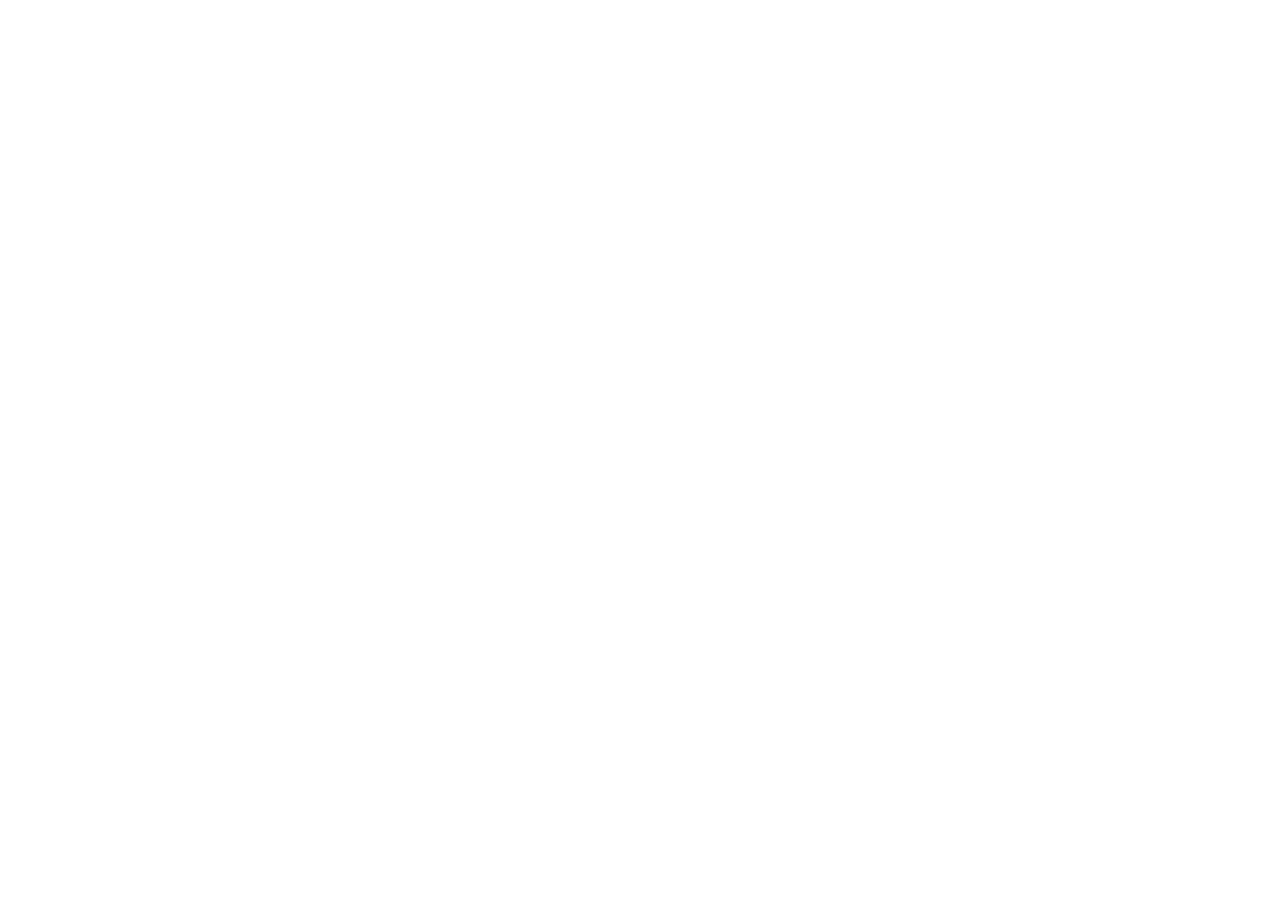
==== forecast.html @ 599de270 "Create forecast.html" ====
<!DOCTYPE html>
<html>
    <head>
        <meta charset="utf-8">
        <meta http-equiv="X-UA-Compatible" content="IE=edge">
        <title>Forecast</title>
        <meta name="description" content="">
        <meta name="viewport" content="width=device-width, initial-scale=1">
        <link rel="preconnect" href="https://fonts.googleapis.com">
        <link rel="preconnect" href="https://fonts.gstatic.com" crossorigin>
        <link href="https://fonts.googleapis.com/css2?family=Open+Sans:wght@400;500;600;700&display=swap" rel="stylesheet">
        <link rel="stylesheet" href="/css/reset.css">
        <link rel="stylesheet" href="/css/styles.css">
    <body>
        <main>
            <section>
                <div id="forecast-weather-wrapper" class="forecast-weather-wrapper"></div>
            </section>
        </main>
        <dialog id="forecast-modal" class="forecast-modal container"></dialog>
        <script src="/js/app.js" type="module"></script>
    </body>
</html>
---- css/styles.css ----
/***** General styles *****/
button {
    cursor: pointer;
}

body {
    font-family: "Open Sans", sans-serif;
}

/***** Main Layout *****/
/* main {
    display: flex;
    flex-direction: column;
} */

.container {
    max-width: 1600px;
    padding-inline: 1rem;
    padding-block: 4.5vh;
    margin-left: auto;
    margin-right: auto;
}

/***** General Typography *****/
h1, h2, h3, h4, h5, h6 {
    line-height: 1.25em;
    margin-bottom: .75rem;
}

h1 {
    font-size: clamp(1.5rem, 3.4vh, 2rem);
    color: white;
}

/***** Hero section *****/
.hero-section {
    min-height: 100vh;
    width: 100vw;
    background-image: linear-gradient(0deg, rgba(0, 0, 0, 0.4), rgba(0, 0, 0, 0.4)), url('/assets/bg-images/hero-background-1.jpg');
    background-size: cover;
    background-position: bottom left;
    color: white;
}

/***** Search *****/
.current-location-button {
    display: inline-flex;
    gap: .4rem;
    /* width: 100%; */
    align-items: center;
    background: transparent;
    border: none;
    padding: .5rem 0 .5rem 1rem;
    margin-bottom: .2rem;
}

.current-location-button:hover {
    background-color: #f4f4f4;
}

.current-location-button img {
    height: 14px;
}

.search-input {
    background-image: url("/assets/icons/search.svg");
    background-repeat: no-repeat;
    background-size: 15px;
    display: flex;
    flex-direction: column;
    background-position: center left 1rem;
    padding: .6em 1em .6em 2.5rem;
    width: 100%;
    border-radius: .5rem;
    border: none;
}

.search-results-wrapper {
    visibility: hidden;
    position: absolute;
    background-color: rgba(255, 255, 255);
    -webkit-box-shadow: 3px 4px 8px 0px rgba(0,0,0,0.1);
    -moz-box-shadow: 3px 4px 8px 0px rgba(0,0,0,0.1);
    box-shadow: 3px 4px 8px 0px rgba(0,0,0,0.1);
}

.search-results-list {
    margin: 0;
    padding: 0;
    color: black;
}

.search-results-list li {
    list-style-type: none;
    padding-block: .4rem;
    padding-inline: 1rem;
    cursor: pointer;    
}

.search-results-list li:hover {
    background-color: #f4f4f4;
}

/***** Quick Search *****/
.quick-search-wrapper {
    padding-block: 1rem;
}

.qs-title {
    font-size: .9rem;
    margin-bottom: .4rem;
    text-transform: uppercase;
    font-weight: 700;
}
.quick-search-buttons {
    display: grid;
    grid-template-columns: 1fr;
    gap: 1rem;
}

.quick-search-buttons button {
    text-align: left;
    border-radius: .5rem;
    padding-inline: .75rem;
    padding-block: .5rem;
    display: flex;
    justify-content: space-between;
    align-items: center;
    gap: .75rem;
    background: transparent;
    border: 2px solid white;
    color: white;
}

.quick-search-buttons button:hover {
    background-color: rgba(255, 255, 255, .2);
}

@media screen and (orientation: landscape) {
    .quick-search-buttons {
        grid-template-columns: repeat(2, 1fr);
    }
}

@media screen and (min-width: 768px) {
    .quick-search-buttons {
        display: grid;
        grid-template-columns: repeat(4, 1fr);
        gap: 1.5rem;
    }
}

.qs-location-name, .qs-state-name, .qs-temp {
    min-height: 1em;
}

.qs-location-name {
    font-size: 1.1rem;
    font-weight: bold;
}

.qs-state-name {
    font-size: 13px;
}

.qs-temp-wrapper {
    display: flex;
    align-items: center;
    gap: .5rem;
}

.qs-icon {
    min-height: 20px;
    width: auto;
}

.qs-temp {
    font-weight: bold;
    font-size: 1.2rem;
}

/***** Current/Day *****/
.current-weather-wrapper {
    padding-block: 2vh;
}

.current-daily-row {
    display: grid;
    grid-template-columns: 1fr;
    gap: 2rem;
    padding-bottom: 2vh;
}

@media screen and (min-width: 1100px) {
    .current-daily-row {
        grid-template-columns: repeat(2, 1fr);
    }
}


.current-weather-wrapper .location-name {
    font-size: clamp(1rem, 2.9vh, 1.5rem);
}

.current-wrapper {
    border: 1px solid white;
    padding: 1rem;
    border-radius: .5rem;
    /* min-width: 100%; */
}

.current-wrapper .current-data {
    display: grid;
    grid-template-columns: 1fr;
    gap: 1rem;
}

@media screen and (orientation: landscape) {
    .current-wrapepr .current-data {
        grid-template-columns: 1fr 1.5fr;
    }
}

@media screen and (min-width: 768px) {
    .current-wrapper .current-data {
        display: grid;
        grid-template-columns: 1fr 1.5fr;
        gap: 1.5rem;
    }
}

.current-wrapper h3 {
    font-size: 1rem;
}

.current-wrapper .temp-wrapper {
    display: flex;
    gap: 1.6rem;
    align-items: center;
}

.current-wrapper .temp-wrapper .temp {
    font-size: 60px;
}

.current-wrapper .info-wrapper {
    display: flex;
    flex-direction: column;
    gap: .75rem;
    justify-content: center;
}

.current-wrapper .info-wrapper .info-row {
    display: flex;
    gap: .5rem;
}

.daily-wrapper {
    padding-block: 2vh;
}

.daily-wrapper h3 {
    border-bottom: 3px solid lightgray;
}

.daily-wrapper .daily-data {
    padding-block: 1rem;
    display: grid;
    grid-template-columns: 1fr;
    gap: 1.5rem;
}

@media screen and (orientation: landscape) {
    .daily-wrapper .daily-data {
        grid-template-columns: 1fr 1.5fr;
    }
}

@media screen and (min-width: 768px) {
    .daily-wrapper .daily-data {
        display: grid;
        grid-template-columns: 1fr 1.5fr;
        gap: 1.5rem;
    }
}

.daily-wrapper .summary-wrapper {
    display: flex;
    gap: 1rem;
}

.daily-wrapper .temp-wrapper {
    font-size: 1.6rem;
}

.daily-wrapper .data-row {
    display: flex;
    justify-content: space-between;
    border-bottom: 1px solid lightgray;
    padding-block: .5rem;
    margin-bottom: .4rem;
}
/***** Forecast *****/
.view-forecast-button {
    border-radius: .3rem;
    background: transparent;
    border: 2px solid white;
    color: white;
}
.view-forecast-button:hover {
    background-color: rgba(255, 255, 255, .2);
}

.forecast-day-wrapper {
    padding-bottom: 2rem;
}

.forecast-modal {
    width: 90vw;
}

.forecast-modal .hourly-list {
    padding: .75rem 0 .75rem 0;
    display: grid;
    gap: 2rem;
    grid-template-columns: 1fr;
    border-bottom: 1px solid lightgray;
}

@media screen and (min-width: 700px) {
    .forecast-modal .hourly-list {
        grid-template-columns: repeat(3, 1fr);
    }
}

@media screen and (min-width: 900px) {
    .forecast-modal .hourly-list {
        grid-template-columns: repeat(6, 1fr);
    }
}

.forecast-modal .data-col span {
    line-height: 1em;
}

.forecast-modal .data-col {
    display: flex;
    flex-direction: column;
    gap: .4rem;
}

.forecast-code-wrapper, .apparent-temp-wrapper, .wind-wrapper, .precip-prob-wrapper {
    display: flex;
    gap: .4rem;
}

.forecast-modal .icon-sm {
    align-self: flex-start;
}

.apprent-temp-wrapper .data-col, .wind-wrapper .data-col, .precip-prob-wrapper .data-col {
    display: flex;
    flex-direction: column;
}
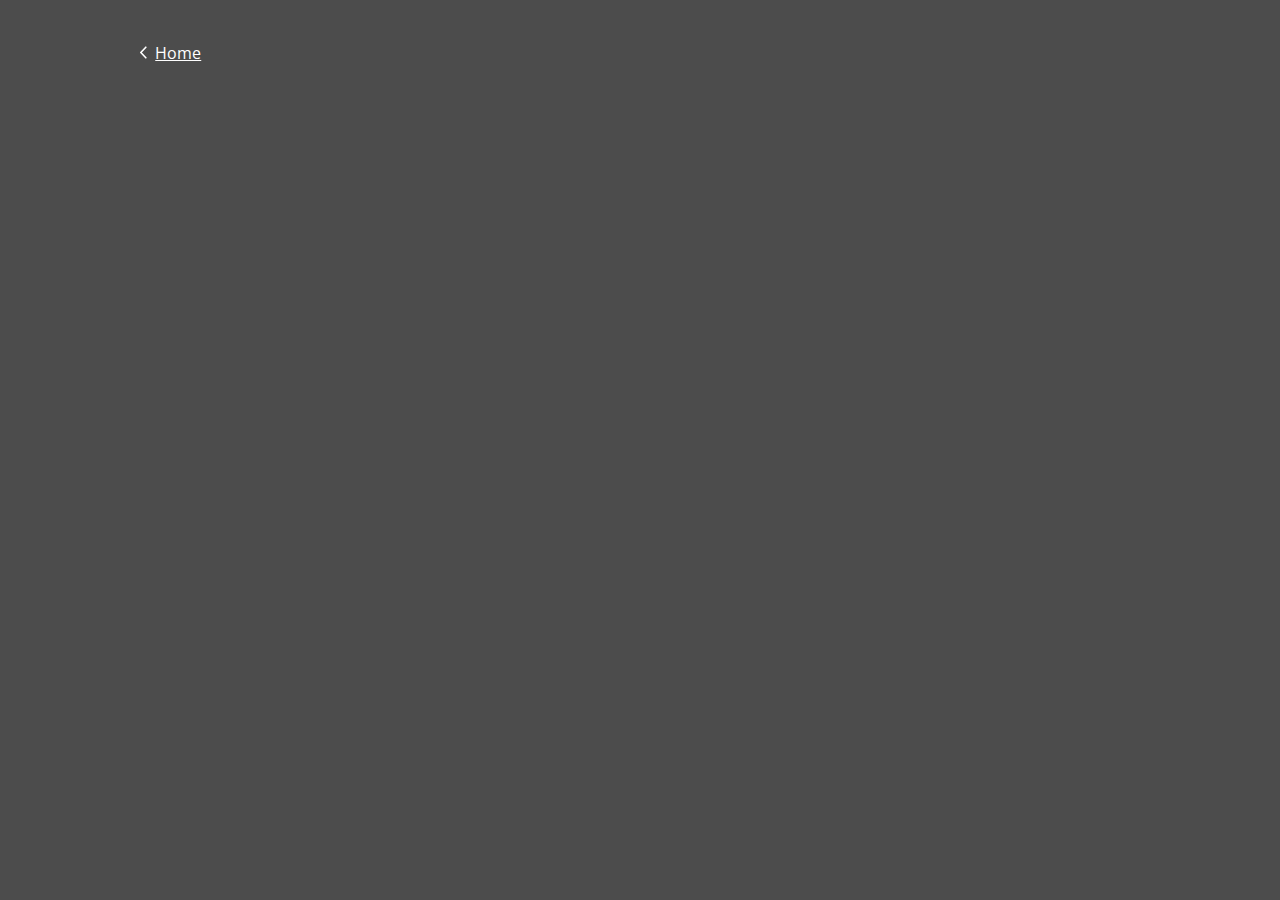
==== commit 3e06e352: "icons/styling/back to top button" ====
--- a/forecast.html
+++ b/forecast.html
@@ -4,6 +4,7 @@
         <meta charset="utf-8">
         <meta http-equiv="X-UA-Compatible" content="IE=edge">
         <title>Forecast</title>
+        <link rel="icon" type="image/x-icon" href="/assets/favicon.ico">
         <meta name="description" content="">
         <meta name="viewport" content="width=device-width, initial-scale=1">
         <link rel="preconnect" href="https://fonts.googleapis.com">
@@ -13,11 +14,16 @@
         <link rel="stylesheet" href="/css/styles.css">
     <body>
         <main>
-            <section>
-                <div id="forecast-weather-wrapper" class="forecast-weather-wrapper"></div>
+            <section class="fullscreen-background">
+                <div class="container">
+                    <a href="index.html" class="forecast-nav-back"><img src="/assets/icons/chevron-left.svg">Home</a>
+                    <div id="forecast-weather-wrapper" class="forecast-weather-wrapper"></div>
+                </div>
             </section>
+            <button id="back-to-top" class="back-to-top hidden">
+                <img src="/assets/icons/chevron-up.svg" alt="Back to Top">
+            </button>
         </main>
-        <dialog id="forecast-modal" class="forecast-modal container"></dialog>
-        <script src="/js/app.js" type="module"></script>
+        <script src="/js/dailyForecast.js" type="module"></script>
     </body>
 </html>--- a/css/styles.css
+++ b/css/styles.css
@@ -1,4 +1,8 @@
-/***** General styles *****/
+/************************* General styles *************************/
+html {
+    scroll-behavior: smooth;
+}
+
 button {
     cursor: pointer;
 }
@@ -7,21 +11,20 @@
     font-family: "Open Sans", sans-serif;
 }
 
-/***** Main Layout *****/
-/* main {
-    display: flex;
-    flex-direction: column;
-} */
+/************************* Main Layout *************************/
+section {
+    padding-inline: 1rem;
+}
 
 .container {
-    max-width: 1600px;
-    padding-inline: 1rem;
+    max-width: 1000px;
     padding-block: 4.5vh;
     margin-left: auto;
     margin-right: auto;
-}
-
-/***** General Typography *****/
+    position: relative;
+}
+
+/************************* General Typography *************************/
 h1, h2, h3, h4, h5, h6 {
     line-height: 1.25em;
     margin-bottom: .75rem;
@@ -32,26 +35,61 @@
     color: white;
 }
 
-/***** Hero section *****/
-.hero-section {
+/******************** Fullscreen Background Image *************************/
+.fullscreen-background {
     min-height: 100vh;
-    width: 100vw;
-    background-image: linear-gradient(0deg, rgba(0, 0, 0, 0.4), rgba(0, 0, 0, 0.4)), url('/assets/bg-images/hero-background-1.jpg');
+    background-image: linear-gradient(0deg, rgba(0, 0, 0, 0.7), rgba(0, 0, 0, 0.7)), url('/assets/bg-images/background-small.jpg');
     background-size: cover;
-    background-position: bottom left;
+    background-position: bottom center;
     color: white;
-}
-
-/***** Search *****/
+    background-repeat: no-repeat;
+}
+
+@media screen and (min-width: 1200px) {
+    .fullscreen-background {
+        background-position: top center;
+        background-image: linear-gradient(0deg, rgba(0, 0, 0, 0.7), rgba(0, 0, 0, 0.7)), url('/assets/bg-images/background-large.jpg');
+    }
+}
+
+/**************** Skeleton Loading *********************/
+.skeleton {
+    opacity: .75;
+    animation: skeleton-loading 1.3s linear infinite alternate;
+}
+
+.skeleton-text {
+    width: 100%;
+    height: .5rem;
+    margin-bottom: .25rem;
+    border-radius: .125rem;
+}
+
+.skeleton-text:last-child {
+    margin-bottom: 0;
+    width: 80%;
+}
+
+@keyframes skeleton-loading {
+    0% {
+        background-color: hsl(200, 20%, 70%)
+    }
+
+    100% {
+        background-color: hsl(200, 20%, 95%)
+    }
+}
+
+/************************* Search *********************/
 .current-location-button {
     display: inline-flex;
     gap: .4rem;
-    /* width: 100%; */
     align-items: center;
     background: transparent;
     border: none;
     padding: .5rem 0 .5rem 1rem;
     margin-bottom: .2rem;
+    width: 100%;
 }
 
 .current-location-button:hover {
@@ -76,12 +114,13 @@
 }
 
 .search-results-wrapper {
+    position: absolute;
     visibility: hidden;
-    position: absolute;
     background-color: rgba(255, 255, 255);
     -webkit-box-shadow: 3px 4px 8px 0px rgba(0,0,0,0.1);
     -moz-box-shadow: 3px 4px 8px 0px rgba(0,0,0,0.1);
     box-shadow: 3px 4px 8px 0px rgba(0,0,0,0.1);
+    width: 100%;
 }
 
 .search-results-list {
@@ -94,16 +133,17 @@
     list-style-type: none;
     padding-block: .4rem;
     padding-inline: 1rem;
-    cursor: pointer;    
+    cursor: pointer;   
+    display: flex;
+    flex-grow: 1;
 }
 
 .search-results-list li:hover {
     background-color: #f4f4f4;
 }
 
-/***** Quick Search *****/
 .quick-search-wrapper {
-    padding-block: 1rem;
+    padding-block: 1.5rem;
 }
 
 .qs-title {
@@ -170,8 +210,8 @@
 }
 
 .qs-icon {
-    min-height: 20px;
-    width: auto;
+    width: 30px;
+    height: auto;
 }
 
 .qs-temp {
@@ -179,34 +219,25 @@
     font-size: 1.2rem;
 }
 
-/***** Current/Day *****/
+/********************v Current Weather  *************************/
 .current-weather-wrapper {
     padding-block: 2vh;
 }
 
-.current-daily-row {
+.current-weather-row {
     display: grid;
     grid-template-columns: 1fr;
     gap: 2rem;
     padding-bottom: 2vh;
-}
-
-@media screen and (min-width: 1100px) {
-    .current-daily-row {
-        grid-template-columns: repeat(2, 1fr);
-    }
-}
-
-
-.current-weather-wrapper .location-name {
-    font-size: clamp(1rem, 2.9vh, 1.5rem);
+    width: 100%;
 }
 
 .current-wrapper {
     border: 1px solid white;
-    padding: 1rem;
+    padding-inline: 2rem;
+    padding-block: 1.5rem;
     border-radius: .5rem;
-    /* min-width: 100%; */
+    max-width: calc(100vw - 2rem);
 }
 
 .current-wrapper .current-data {
@@ -216,7 +247,7 @@
 }
 
 @media screen and (orientation: landscape) {
-    .current-wrapepr .current-data {
+    .current-wrapper .current-data {
         grid-template-columns: 1fr 1.5fr;
     }
 }
@@ -225,12 +256,12 @@
     .current-wrapper .current-data {
         display: grid;
         grid-template-columns: 1fr 1.5fr;
-        gap: 1.5rem;
+        gap: 1rem;
     }
 }
 
 .current-wrapper h3 {
-    font-size: 1rem;
+    font-size: 1.2rem;
 }
 
 .current-wrapper .temp-wrapper {
@@ -240,7 +271,7 @@
 }
 
 .current-wrapper .temp-wrapper .temp {
-    font-size: 60px;
+    font-size: 3.5rem;
 }
 
 .current-wrapper .info-wrapper {
@@ -250,7 +281,7 @@
     justify-content: center;
 }
 
-.current-wrapper .info-wrapper .info-row {
+.current-wrapper .wind-wrapper {
     display: flex;
     gap: .5rem;
 }
@@ -289,76 +320,230 @@
     gap: 1rem;
 }
 
-.daily-wrapper .temp-wrapper {
+.current-wrapper .temp-wrapper {
     font-size: 1.6rem;
-}
-
-.daily-wrapper .data-row {
+    align-self: flex-start;
+}
+
+.current-data .data-row {
     display: flex;
     justify-content: space-between;
     border-bottom: 1px solid lightgray;
     padding-block: .5rem;
     margin-bottom: .4rem;
 }
-/***** Forecast *****/
-.view-forecast-button {
+
+.daily-temps-list-wrapper {
+    display: flex;
+    justify-content: center;
+    padding-top: 2rem;
+}
+
+.daily-temps-list {
+    margin: 0;
+    padding: 0 0 1rem 0;
+    display: flex;
+    gap: 1rem;
+    overflow-x: scroll;
+    max-width: 900px;
+}
+
+.daily-temps-list li {
+    display: flex;
+    flex-direction: column;
+    align-items: center;
+    min-width: 5rem;
+    justify-content: space-between;
+    gap: .2rem;
+}
+
+.high-low-wrapper {
+    display: flex;
+}
+
+.current-weather-wrapper .icon-lg {
+    height: 50px;
+    width: auto;
+}
+
+.current-weather-wrapper .icon-sm {
+    width: 30px;
+    height: auto;
+}
+
+.view-forecast-wrapper {
+    display: flex;
+    justify-content: flex-end;
+}
+
+.view-forecast-wrapper a {
+    color: black;
+    padding-block: .7rem;
+    padding-inline: 1rem;
+    background-color: white;
+    border: 1px solid white;
+    border-radius: .5rem;
+    text-decoration: none;
+    font-weight: bold;
+    width: 100%;
+    text-align: center;
+}
+
+@media screen and (min-width: 1200px) {
+    .view-forecast-wrapper a {
+        width: fit-content;
+    }
+}
+
+.view-forecast-wrapper a:hover {
+    background-color: rgba(255, 255, 255, .2);
+    color: white;
+}
+
+/************************* Forecast *************************/
+.forecast-weather-wrapper {
+    padding-block: 2vh;
+}
+
+.forecast-nav-back {
+    color: white;
+    display: inline-flex;
+    align-items: center;
+    gap: .5rem;
+}
+
+.forecast-nav-back img {
+    height: .8rem;
+    width: auto;
+}
+
+.forecast-heading {
+    display: flex;
+    flex-direction: column;
+    gap: 2rem;
+    margin-bottom: 2rem;
+}
+
+@media screen and (min-width: 768px) {
+    .forecast-heading {
+        flex-direction: row;
+        align-items: center;
+    }
+}
+
+.forecast-sub-heading {
+    padding-inline: 1rem;
+    padding-block: .3rem;
+    font-size: 1rem;
+    color: black;
+    background-color: white;
     border-radius: .3rem;
-    background: transparent;
-    border: 2px solid white;
-    color: white;
-}
-.view-forecast-button:hover {
-    background-color: rgba(255, 255, 255, .2);
+    max-width: fit-content;
+}
+
+.daily-forecast-heading {
+    border-bottom: 3px solid rgba(255, 255, 255, .5);
+    padding-bottom: .3rem;
+    margin-bottom: 2rem;
 }
 
 .forecast-day-wrapper {
     padding-bottom: 2rem;
 }
 
-.forecast-modal {
-    width: 90vw;
-}
-
-.forecast-modal .hourly-list {
-    padding: .75rem 0 .75rem 0;
+/* .forecast-day-wrapper .icon-lg {
+    height: 120px;
+    width: auto;
+} */
+
+.forecast-day-wrapper .icon-lg {
+    height: auto;
+    width: 40%;
+}
+.forecast-day-wrapper .day-data {
     display: grid;
+    gap: 1rem;
+}
+
+@media screen and (min-width: 768px) {
+    .forecast-day-wrapper .day-data {
+        grid-template-columns: 1fr 1fr;
+    }
+}
+
+.forecast-day-wrapper .temp-wrapper {
+    display: flex;
     gap: 2rem;
-    grid-template-columns: 1fr;
+    align-items: center;
+}
+
+.forecast-day-wrapper .high-low-wrapper {
+    display: flex;
+    flex-direction: column;
+    font-size: 2.7rem;
+}
+
+.forecast-day-wrapper .high-low-wrapper p {
+    line-height: 1em;
+    font-weight: 500;
+}
+
+.forecast-day-wrapper .high-low-wrapper .title {
+    font-size: 1.2rem;
+}
+
+.forecast-day-wrapper .col:nth-of-type(1) {
+    display: flex;
+    flex-direction: column;
+    gap: 1rem;
+}
+
+.forecast-day-wrapper .data-row {
+    display: flex;
+    justify-content: space-between;
     border-bottom: 1px solid lightgray;
-}
-
-@media screen and (min-width: 700px) {
-    .forecast-modal .hourly-list {
-        grid-template-columns: repeat(3, 1fr);
-    }
-}
-
-@media screen and (min-width: 900px) {
-    .forecast-modal .hourly-list {
-        grid-template-columns: repeat(6, 1fr);
-    }
-}
-
-.forecast-modal .data-col span {
-    line-height: 1em;
-}
-
-.forecast-modal .data-col {
-    display: flex;
-    flex-direction: column;
-    gap: .4rem;
-}
-
-.forecast-code-wrapper, .apparent-temp-wrapper, .wind-wrapper, .precip-prob-wrapper {
-    display: flex;
-    gap: .4rem;
-}
-
-.forecast-modal .icon-sm {
-    align-self: flex-start;
-}
-
-.apprent-temp-wrapper .data-col, .wind-wrapper .data-col, .precip-prob-wrapper .data-col {
-    display: flex;
-    flex-direction: column;
+    padding-block: .5rem;
+    margin-bottom: .4rem;
+}
+
+.forecast-day-wrapper .data-row .title {
+    font-weight: bold;
+}
+
+.forecast-day-wrapper .weathercode {
+    font-weight: bold;
+    font-size: 1.1rem;
+}
+
+/************************* Back to top button *************************/
+
+/* Back to top button */
+
+.back-to-top {
+    border: none;
+    border-radius: .2rem;
+    position: fixed;
+    bottom: 1rem;
+    right: 1rem;
+    background-color: white;
+    height: 2.5rem;
+    width: 2.5rem;
+    display: flex;
+    display: -webkit-box;
+    display: -moz-box;
+    display: -ms-flexbox;
+    display: -webkit-flex;
+    justify-content: center;
+    align-items: center;
+}
+
+.back-to-top.hidden {
+    visibility: hidden;
+}
+
+@media screen and (min-width: 600px) {
+    .back-to-top {
+        bottom: 2rem;
+        right: 2rem;
+    }
 }